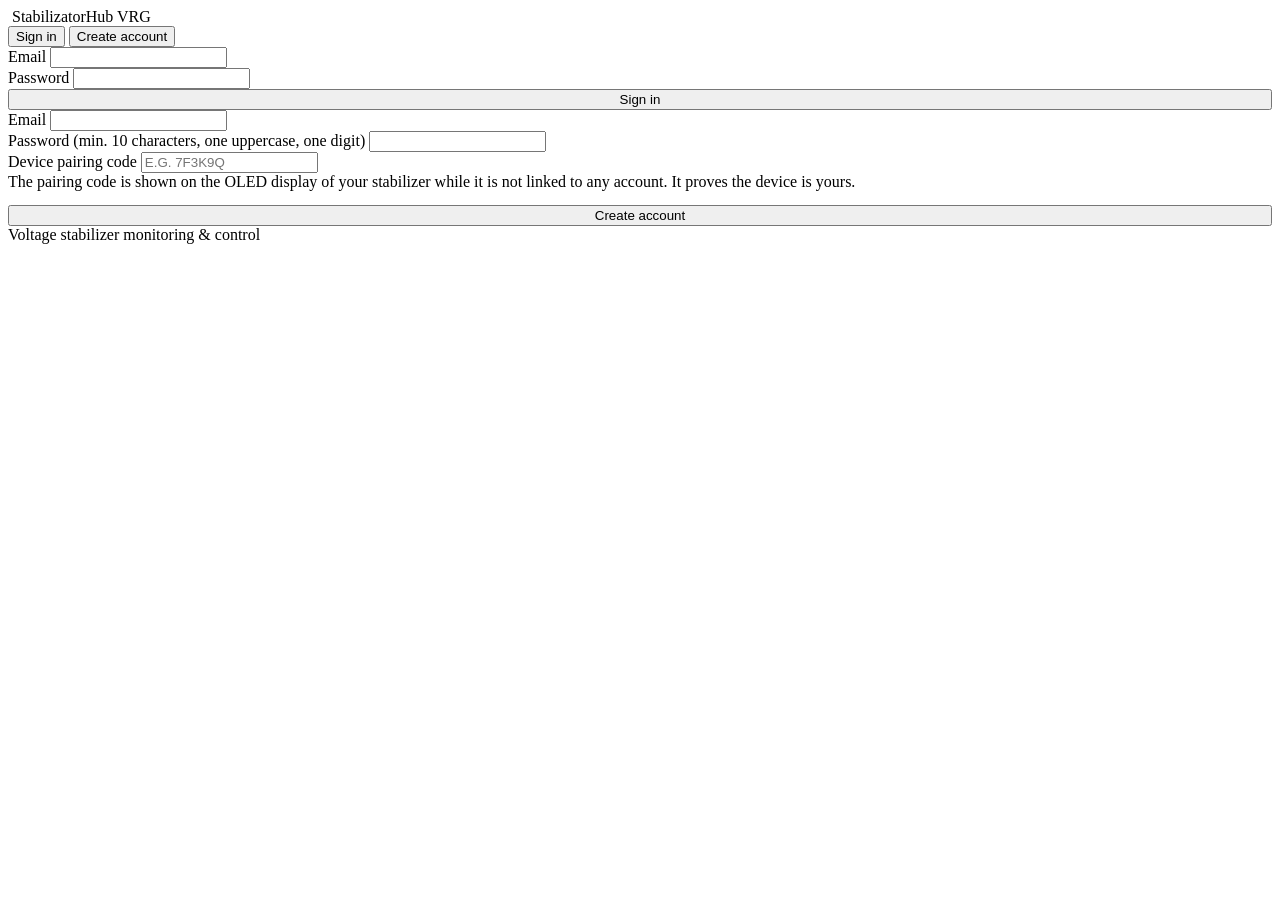
==== src/StabilizatorHub.Web/wwwroot/login.html @ 1f5d436c "Initial release: StabilizatorHubVRG - IoT voltage stabilizer monitoring platform Full-stack applicat" ====
<!DOCTYPE html>
<html lang="en">
<head>
  <meta charset="UTF-8" />
  <meta name="viewport" content="width=device-width, initial-scale=1.0" />
  <title>Sign in - StabilizatorHub VRG</title>
  <link rel="icon" href="/assets/logo.svg" type="image/svg+xml" />
  <link rel="stylesheet" href="/css/style.css" />
</head>
<body>
  <div class="auth-wrap">
    <div class="card auth-card">
      <div class="brand">
        <img class="logo" src="/assets/logo.svg" alt="" />
        <span>StabilizatorHub VRG</span>
      </div>

      <div class="tabs" role="tablist">
        <button id="tab-login" class="active" type="button">Sign in</button>
        <button id="tab-register" type="button">Create account</button>
      </div>

      <div id="form-error" class="form-error" role="alert"></div>

      <!-- Sign in -->
      <form id="login-form" autocomplete="on">
        <div class="field">
          <label for="login-email">Email</label>
          <input id="login-email" type="email" required maxlength="256" autocomplete="email" />
        </div>
        <div class="field">
          <label for="login-password">Password</label>
          <input id="login-password" type="password" required maxlength="128" autocomplete="current-password" />
        </div>
        <button class="btn primary" type="submit" style="width:100%">Sign in</button>
      </form>

      <!-- Create account -->
      <form id="register-form" class="hidden" autocomplete="on">
        <div class="field">
          <label for="reg-email">Email</label>
          <input id="reg-email" type="email" required maxlength="256" autocomplete="email" />
        </div>
        <div class="field">
          <label for="reg-password">Password (min. 10 characters, one uppercase, one digit)</label>
          <input id="reg-password" type="password" required minlength="10" maxlength="128" autocomplete="new-password" />
        </div>
        <div class="field">
          <label for="reg-code">Device pairing code</label>
          <input id="reg-code" type="text" required minlength="4" maxlength="16"
                 placeholder="e.g. 7F3K9Q" autocomplete="off" spellcheck="false"
                 style="text-transform:uppercase" />
        </div>
        <p class="hint" style="margin:0 0 14px">
          The pairing code is shown on the OLED display of your stabilizer while
          it is not linked to any account. It proves the device is yours.
        </p>
        <button class="btn primary" type="submit" style="width:100%">Create account</button>
      </form>

      <div class="auth-foot">Voltage stabilizer monitoring &amp; control</div>
    </div>
  </div>

  <div class="toasts" id="toasts"></div>
  <script type="module" src="/js/auth.js"></script>
</body>
</html>
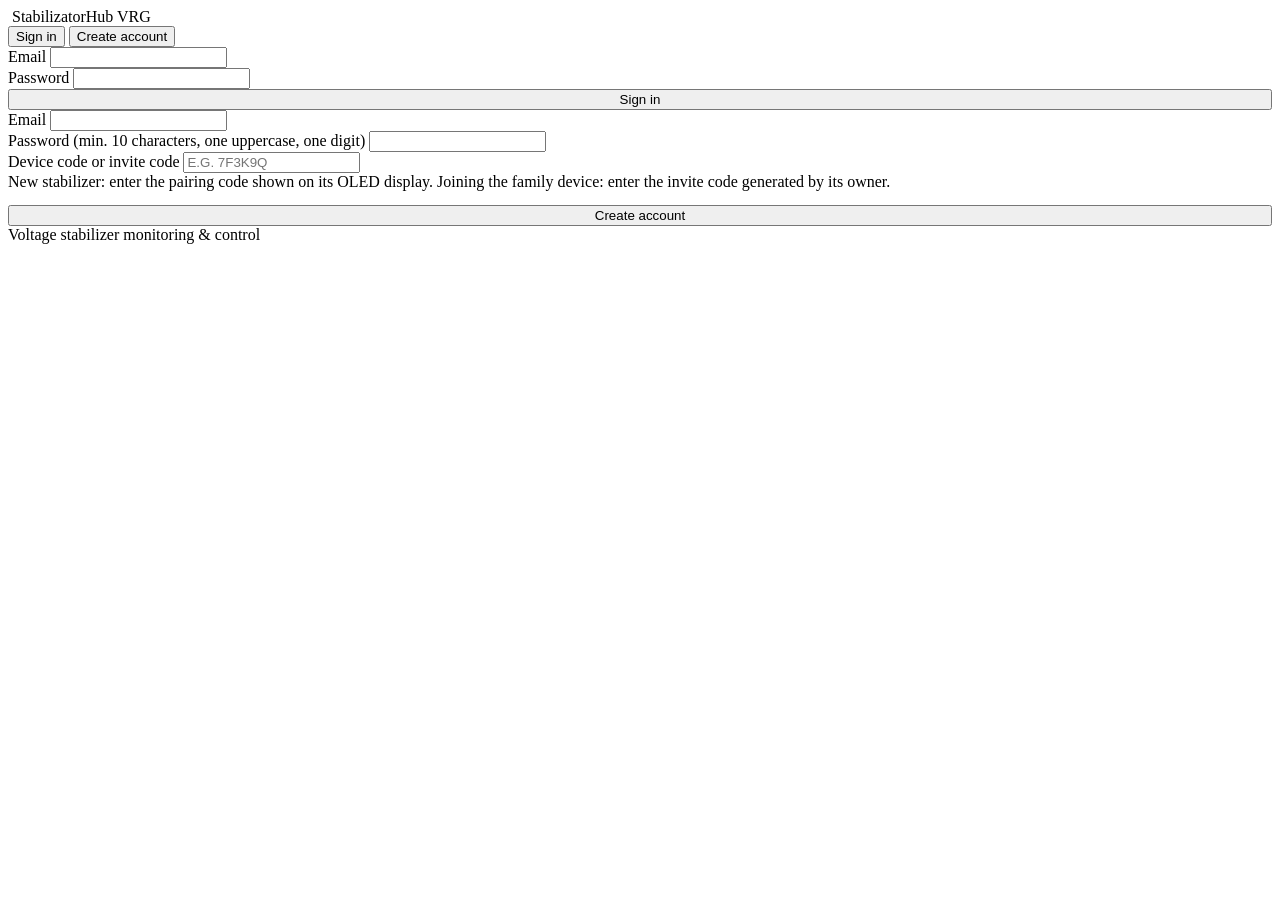
==== commit a7b67a1c: "Add multi-user device access: household memberships and invite codes - DeviceMembership (Owner/Membe" ====
--- a/src/StabilizatorHub.Web/wwwroot/login.html
+++ b/src/StabilizatorHub.Web/wwwroot/login.html
@@ -46,14 +46,14 @@
           <input id="reg-password" type="password" required minlength="10" maxlength="128" autocomplete="new-password" />
         </div>
         <div class="field">
-          <label for="reg-code">Device pairing code</label>
+          <label for="reg-code">Device code or invite code</label>
           <input id="reg-code" type="text" required minlength="4" maxlength="16"
                  placeholder="e.g. 7F3K9Q" autocomplete="off" spellcheck="false"
                  style="text-transform:uppercase" />
         </div>
         <p class="hint" style="margin:0 0 14px">
-          The pairing code is shown on the OLED display of your stabilizer while
-          it is not linked to any account. It proves the device is yours.
+          New stabilizer: enter the pairing code shown on its OLED display.
+          Joining the family device: enter the invite code generated by its owner.
         </p>
         <button class="btn primary" type="submit" style="width:100%">Create account</button>
       </form>
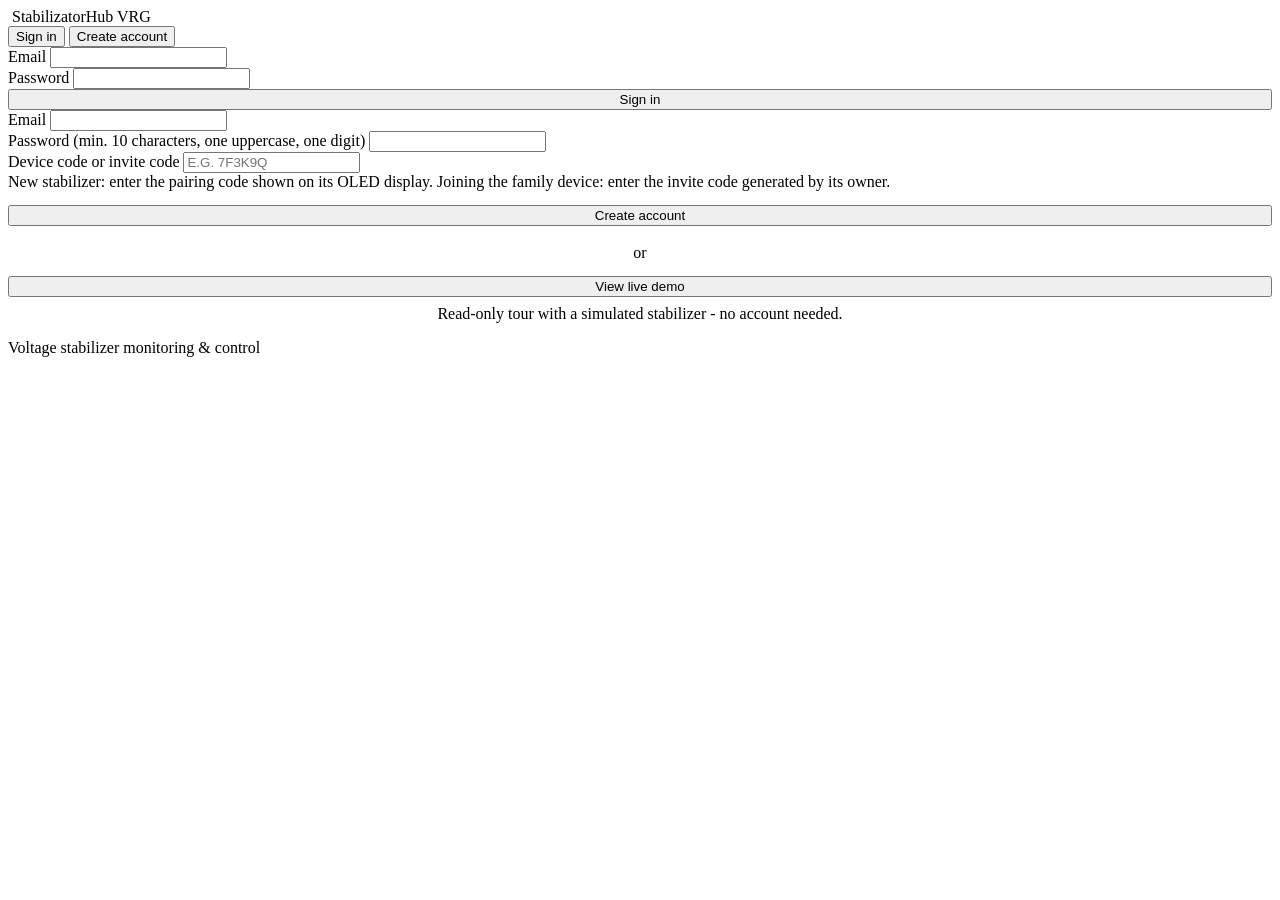
==== commit 78acb6c1: "Add read-only demo mode with a simulated stabilizer - 'View live demo' button on the login page ente" ====
--- a/src/StabilizatorHub.Web/wwwroot/login.html
+++ b/src/StabilizatorHub.Web/wwwroot/login.html
@@ -58,6 +58,19 @@
         <button class="btn primary" type="submit" style="width:100%">Create account</button>
       </form>
 
+      <div style="display:flex; align-items:center; gap:10px; margin-top:18px">
+        <span style="flex:1; height:1px; background:var(--border)"></span>
+        <span class="hint" style="margin:0">or</span>
+        <span style="flex:1; height:1px; background:var(--border)"></span>
+      </div>
+
+      <button id="btn-demo" class="btn" type="button" style="width:100%; margin-top:14px">
+        View live demo
+      </button>
+      <p class="hint" style="text-align:center; margin-top:8px">
+        Read-only tour with a simulated stabilizer - no account needed.
+      </p>
+
       <div class="auth-foot">Voltage stabilizer monitoring &amp; control</div>
     </div>
   </div>
